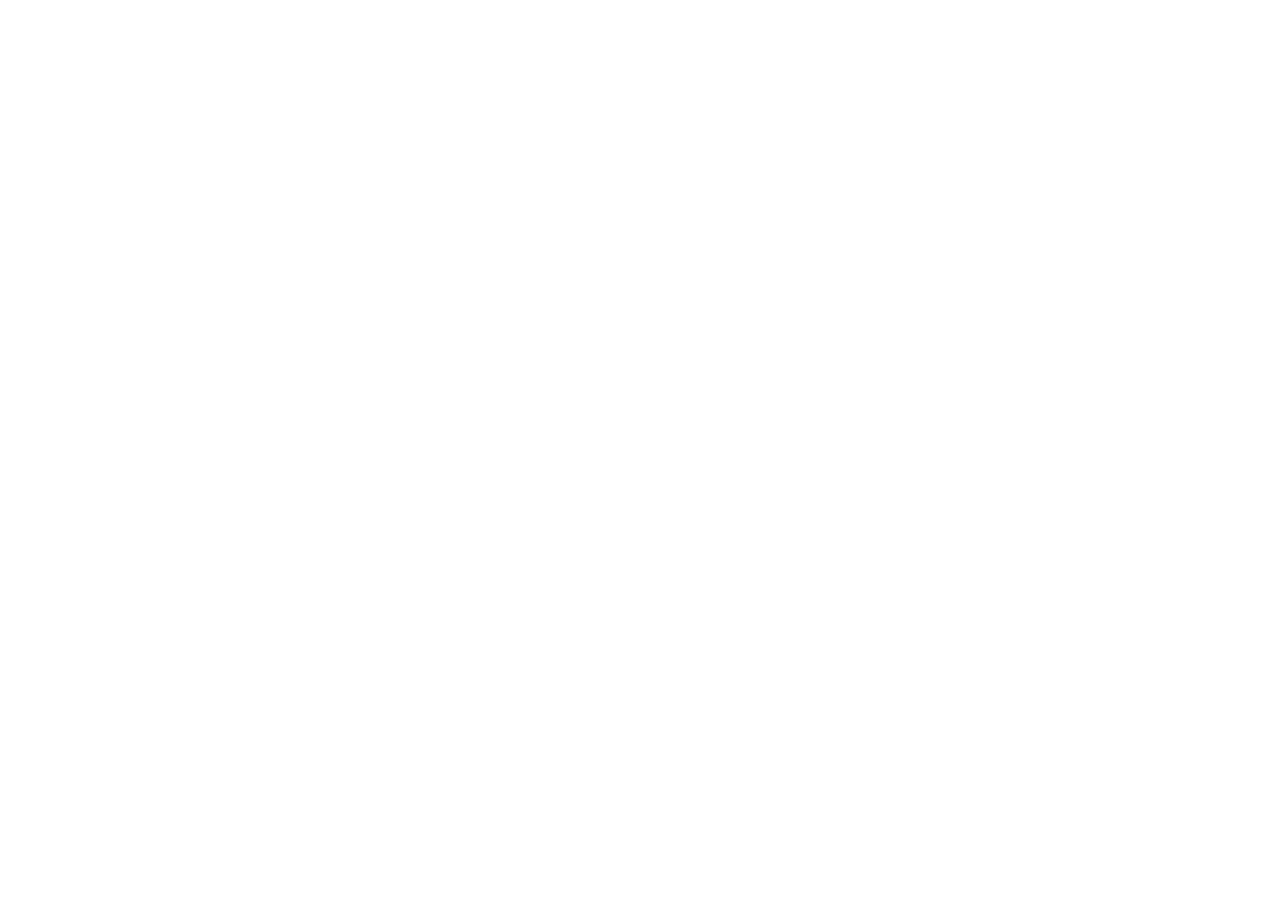
==== assets/index.html @ ecbc6df7 "Merge branch 'main' of https://github.com/Islam95-ellaket/BW1" ====
<!DOCTYPE html>
<html lang="en">
<head>
    <meta charset="UTF-8">
    <meta name="viewport" content="width=device-width, initial-scale=1.0">
    <title>Document</title>
</head>
<body>
    
</body>
</html>
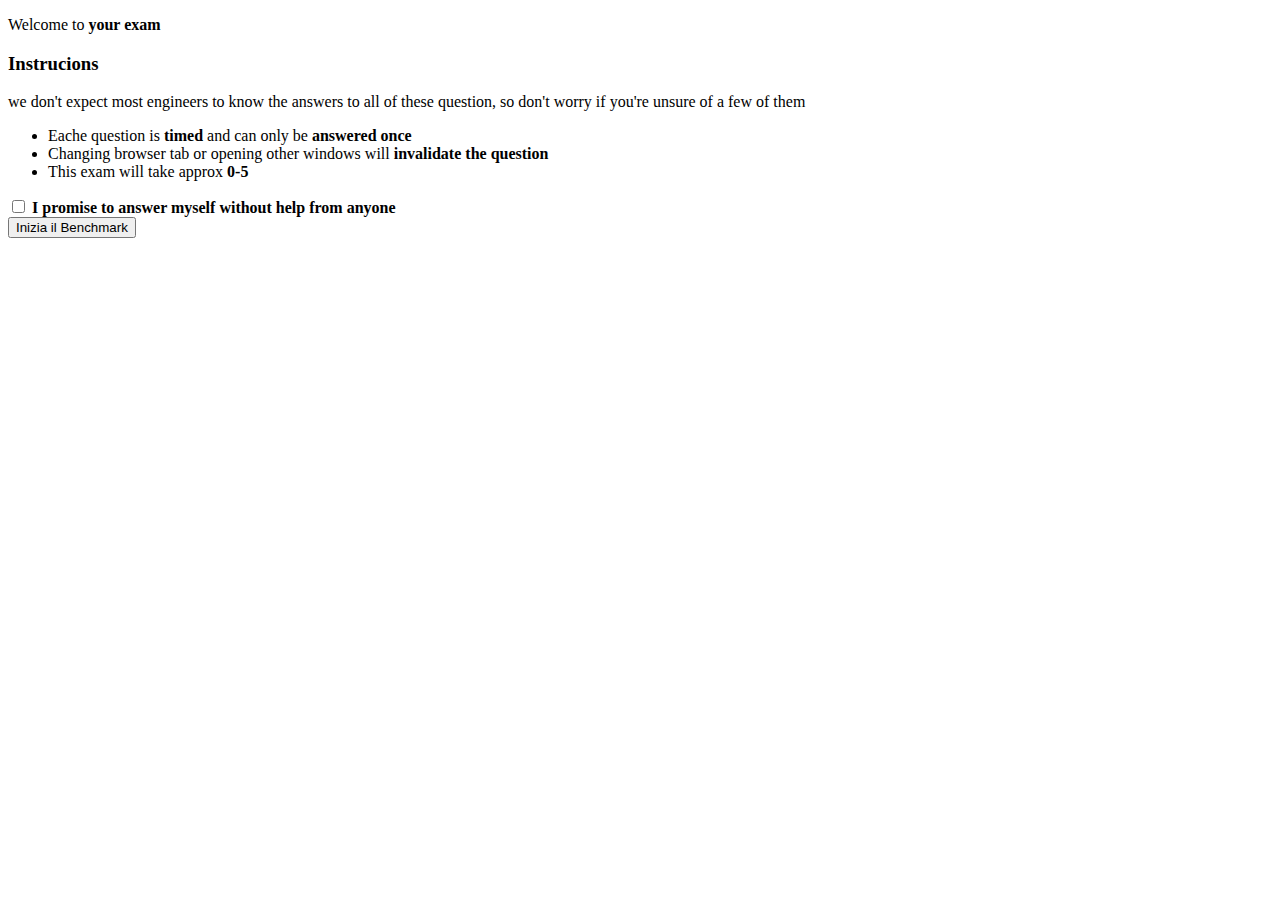
==== commit d372d3ac: "agg" ====
--- a/assets/index.html
+++ b/assets/index.html
@@ -1,11 +1,41 @@
 <!DOCTYPE html>
 <html lang="en">
 <head>
-    <meta charset="UTF-8">
-    <meta name="viewport" content="width=device-width, initial-scale=1.0">
-    <title>Document</title>
+  <meta charset="UTF-8">
+  <meta name="viewport" content="width=device-width, initial-scale=1.0">
+  <title>Benchmark di Benvenuto</title>
+  <link rel="stylesheet" href="style.css">
 </head>
 <body>
-    
+  <div class="container">
+    <div class="content">
+      <p>Welcome to <strong> your exam </strong></p>
+   <h3> Instrucions </h3>
+    <p> we don't expect most engineers to know the answers to all of these question, so don't worry if you're unsure of a few of them </p>
+
+        <ul>
+            <li> Eache question is <b> timed </b> and can only be <b> answered once</b></li>
+            <li> Changing browser tab or opening other windows will <b> invalidate the question</b></li>
+            <li>This exam will take approx <b> 0-5 <b> </B></li>
+        </ul>
+      <div class="terms">
+        <input type="checkbox" id="acceptTerms">
+        <label for="acceptTerms">I promise to answer myself without help from anyone</label>
+      </div>
+
+      <button class="btn" id="startBtn" onclick="prosegui()">Inizia il Benchmark</button>
+    </div>
+  </div>
+
+  <script>
+    function prosegui() {
+      const acceptTerms = document.getElementById('acceptTerms').checked;
+      if (acceptTerms) {
+        window.location.href = 'domande.html'; 
+      } else {
+        alert('Devi accettare i termini per procedere!');
+      }
+    }
+  </script>
 </body>
 </html>